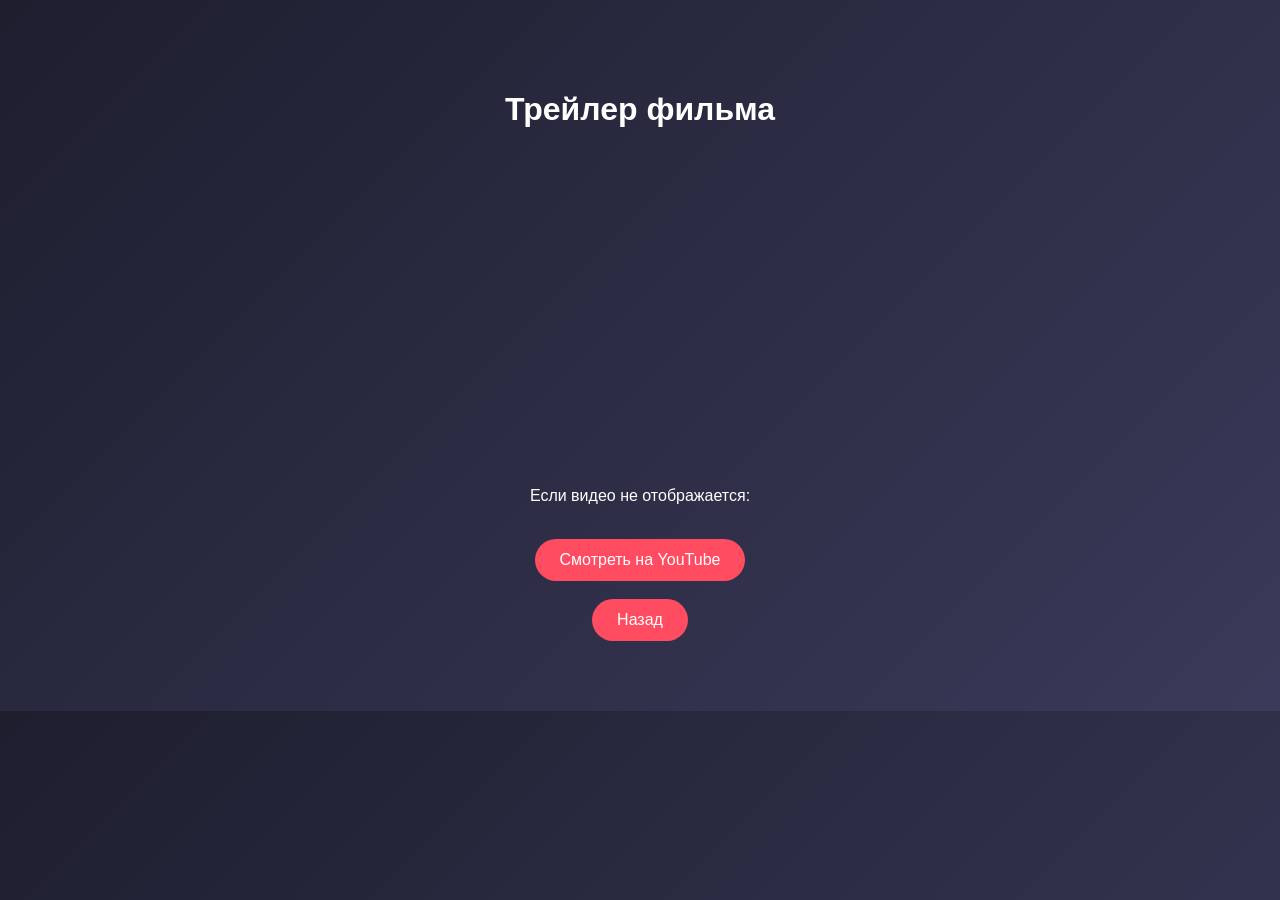
==== video.html @ b0e04231 "Add files via upload" ====
<!DOCTYPE html>
<html lang="ru">
<head>
    <meta charset="UTF-8">
    <title>Видео</title>
    <link rel="stylesheet" href="style.css">
</head>
<body>

    <div class="container">

        <!-- Заголовок -->
        <h1>Трейлер фильма</h1>

        <!-- Видео (РАБОЧЕЕ) -->
        <div class="video">
            <iframe width="560" height="315" 
            src="https://www.youtube.com/embed/2LqzF5WauAw" 
            title="YouTube video" 
            frameborder="0" 
            allowfullscreen></iframe>
        </div>

        <!-- Если вдруг не загрузится -->
        <p>Если видео не отображается:</p>
        <a href="https://www.youtube.com/watch?v=2LqzF5WauAw" target="_blank" class="btn">
            Смотреть на YouTube
        </a>

        <br><br>

        <!-- Кнопка назад -->
        <a href="index.html" class="btn">Назад</a>

    </div>

</body>
</html>
---- style.css ----
body {
    margin: 0;
    font-family: Arial, sans-serif;
    background: linear-gradient(135deg, #1e1e2f, #3a3a5a);
    color: white;
    text-align: center;
}

.container {
    max-width: 800px;
    margin: 50px auto;
    padding: 20px;
}

h1 {
    margin-bottom: 20px;
}

img {
    width: 100%;
    max-width: 400px;
    border-radius: 15px;
    margin-bottom: 20px;
}

p {
    line-height: 1.6;
    margin-bottom: 30px;
}

.btn {
    display: inline-block;
    padding: 12px 25px;
    background: #ff4c60;
    color: white;
    text-decoration: none;
    border-radius: 25px;
    transition: 0.3s;
}

.btn:hover {
    background: #ff2e45;
}

.video iframe {
    max-width: 100%;
    border-radius: 15px;
}
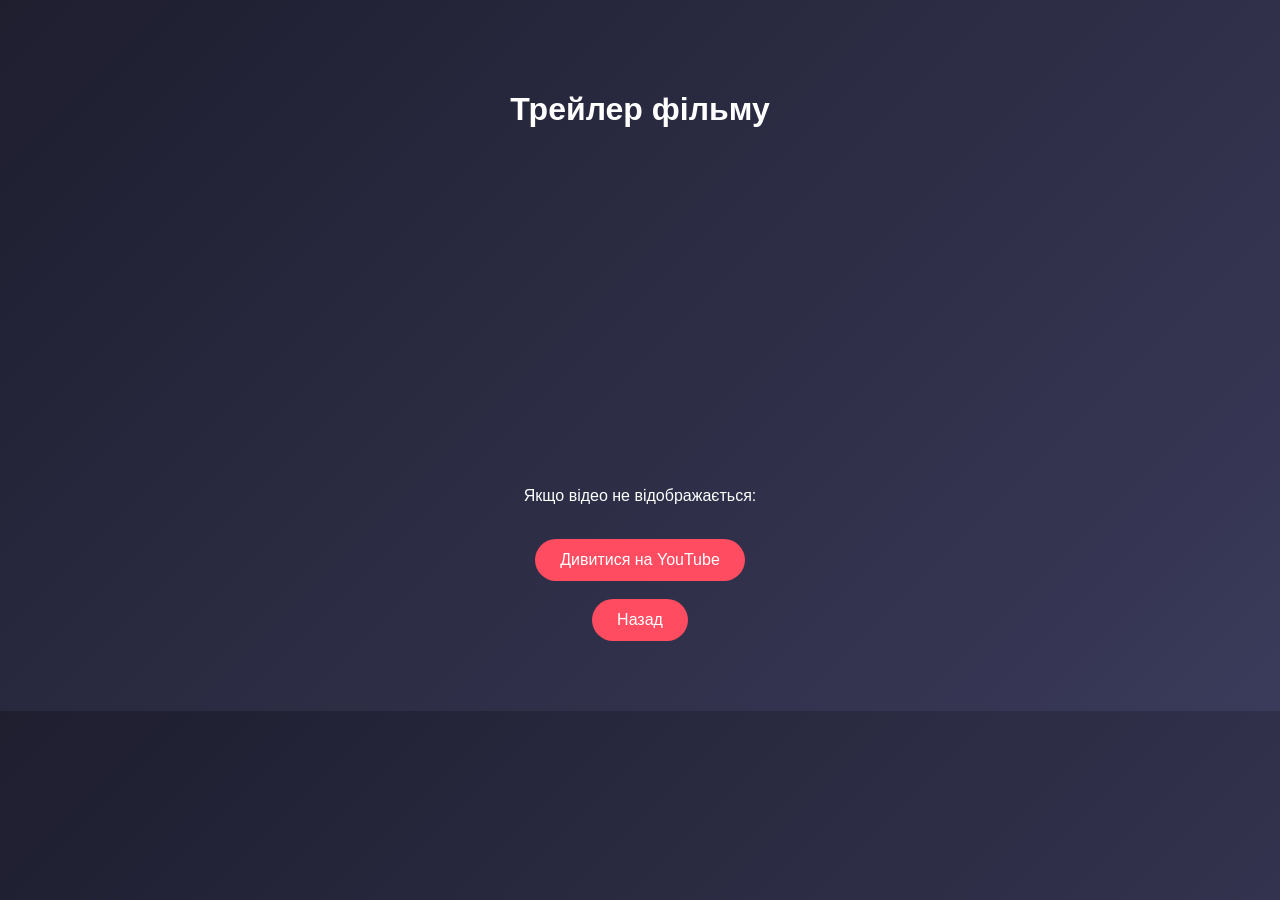
==== commit 94f2ef35: "Update video.html" ====
--- a/video.html
+++ b/video.html
@@ -1,18 +1,16 @@
 <!DOCTYPE html>
-<html lang="ru">
+<html lang="uk">
 <head>
     <meta charset="UTF-8">
-    <title>Видео</title>
+    <title>Відео</title>
     <link rel="stylesheet" href="style.css">
 </head>
 <body>
 
     <div class="container">
 
-        <!-- Заголовок -->
-        <h1>Трейлер фильма</h1>
+        <h1>Трейлер фільму</h1>
 
-        <!-- Видео (РАБОЧЕЕ) -->
         <div class="video">
             <iframe width="560" height="315" 
             src="https://www.youtube.com/embed/2LqzF5WauAw" 
@@ -21,18 +19,16 @@
             allowfullscreen></iframe>
         </div>
 
-        <!-- Если вдруг не загрузится -->
-        <p>Если видео не отображается:</p>
+        <p>Якщо відео не відображається:</p>
         <a href="https://www.youtube.com/watch?v=2LqzF5WauAw" target="_blank" class="btn">
-            Смотреть на YouTube
+            Дивитися на YouTube
         </a>
 
         <br><br>
 
-        <!-- Кнопка назад -->
         <a href="index.html" class="btn">Назад</a>
 
     </div>
 
 </body>
-</html>+</html>
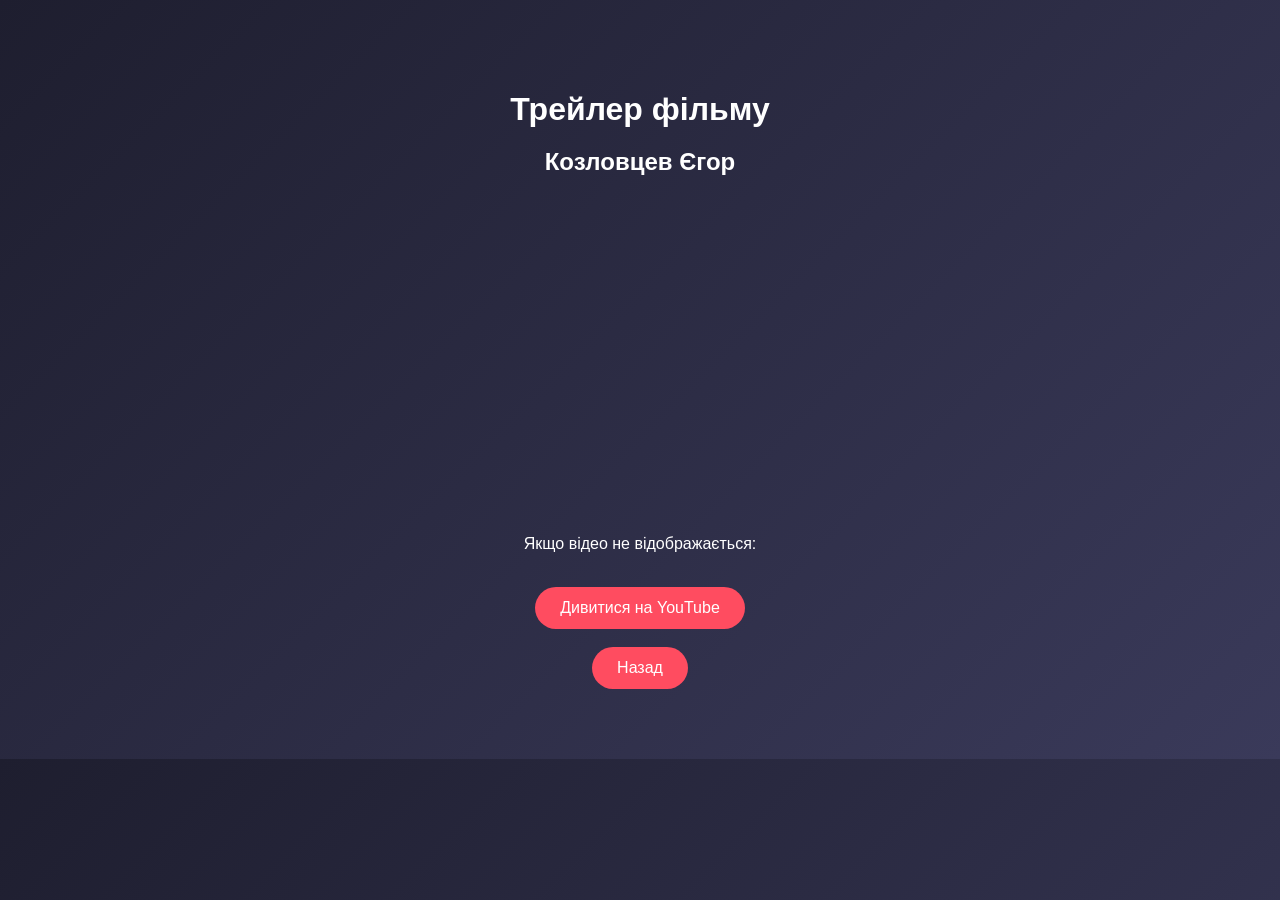
==== commit 4b98111f: "Update video.html" ====
--- a/video.html
+++ b/video.html
@@ -10,6 +10,7 @@
     <div class="container">
 
         <h1>Трейлер фільму</h1>
+        <h2>Козловцев Єгор</h2>
 
         <div class="video">
             <iframe width="560" height="315" 
